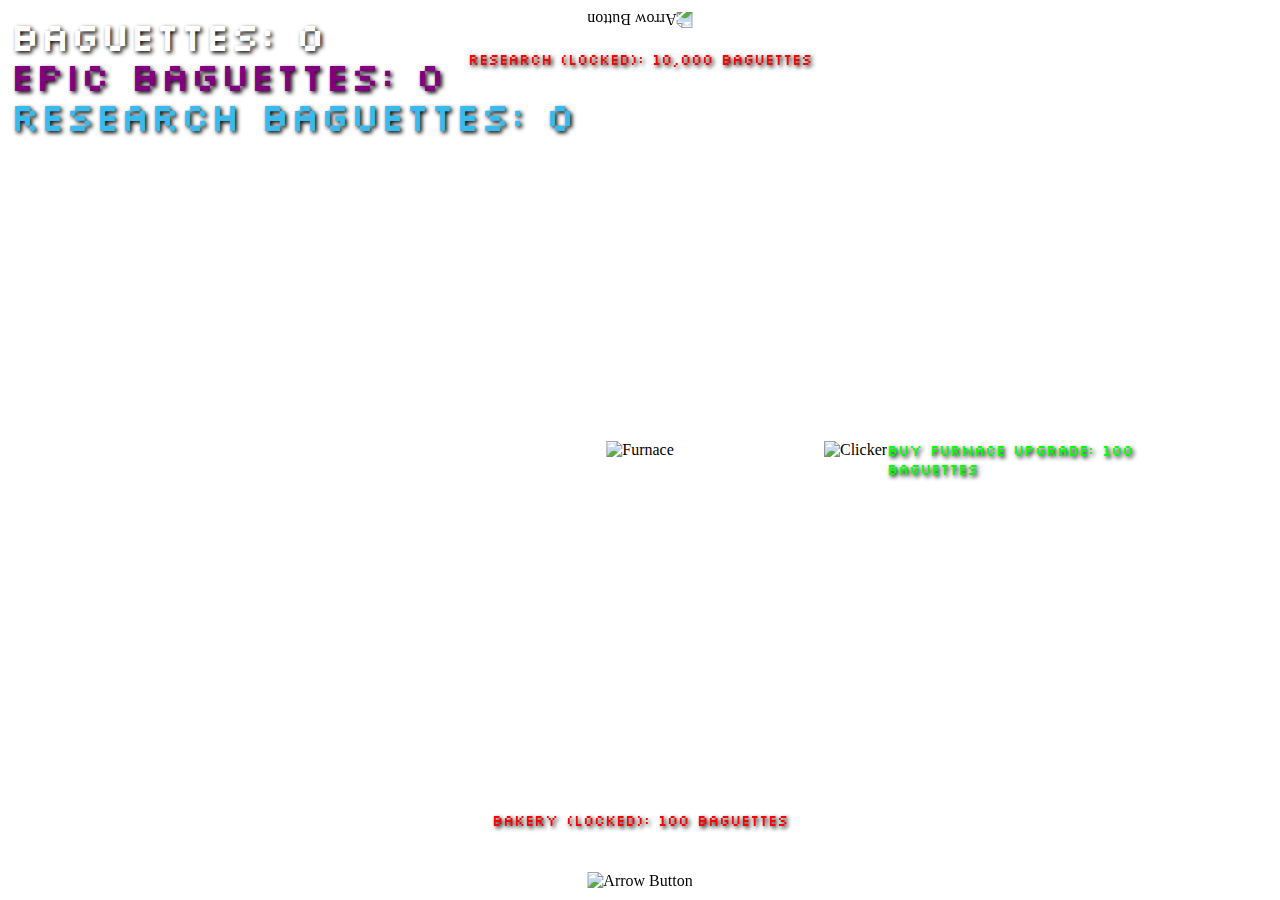
==== index.html @ 3ef78671 "Add files via upload" ====
<!DOCTYPE html>
<html lang="en">
<head>
    <meta charset="UTF-8">
    <title>Baguette Clicker</title>
    <link rel="stylesheet" href="./indexstyle.css">
    <script src="./script.js"></script>
</head>


<body onload="loadGame()">

<div class="baguette-text">Baguettes: <span id="baguette-count">0</span></div>
<div class="epicbaguette-text">Epic Baguettes: <span id="epicbaguette-count">0</span></div>
<div class="researchbaguette-text">Research Baguettes: <span id="researchbaguette-count">0</span></div>

<div class="furnace-container">
  <img src="./furnace.png" alt="Furnace" id="furnace-button" onclick="furnaceClick()">
</div>


<div class="bakery-text-container">
    <span id="bakery-locked-text"> Bakery (LOCKED): 100 Baguettes</span>
</div>

<div class="bakery-container">
    <img src="./arrowDown.png" alt="Arrow Button" id="bakery-button" onclick="goBakery()">
</div>

<div class="research-text-container">
    <span id="research-locked-text"> Research (LOCKED): 10,000 Baguettes</span>
</div>

<div class="research-container">
    <img src="./arrowDown.png" alt="Arrow Button" id="research-arrow" onclick="goResearch()">
</div>

<div class="buy-clicker-container">
    <img src="./FurnaceUpgrade.png" alt="Clicker" id="buy-clicker-button" onclick="buyFurnaceUpgrade()">
    <span class="tile-title explainer-text1" id="buy-clicker-title"> Buy Furnace Upgrade: <span id="furnace-cost">100</span> Baguettes </span>
</div>

</body>
</html>
---- indexstyle.css ----
@import url('https://fonts.googleapis.com/css2?family=Silkscreen:wght@700&display=swap');


body, h1, p {
    margin: 0;
    padding: 0;
  }
  
  /* Set tileable background image */
  body {
    background-image: url('grassTile.png');
    background-repeat: repeat; /* This ensures the background image is tileable */
  }
  
  /* Style for Baguettes Text */
  .baguette-text {
    position: absolute;
    top: 10px;
    left: 10px;
    font-size: 24px;
    color: white; /* Or any color you prefer */
    z-index: 2; /* Ensures it appears above other elements */
    font-family: 'Silkscreen', sans-serif;
    font-size: 40px;
    text-shadow: 2px 2px 4px rgba(0, 0, 0, 1);
  }

  .epicbaguette-text {
    position: absolute;
    top: 50px;
    left: 10px;
    font-size: 24px;
    color: purple; /* Or any color you prefer */
    z-index: 2; /* Ensures it appears above other elements */
    font-family: 'Silkscreen', sans-serif;
    font-size: 40px;
    text-shadow: 2px 2px 4px rgba(0, 0, 0, 1);
  }

  .researchbaguette-text {
    position: absolute;
    top: 90px;
    left: 10px;
    font-size: 24px;
    color: rgb(56, 186, 238); /* Or any color you prefer */
    z-index: 2; /* Ensures it appears above other elements */
    font-family: 'Silkscreen', sans-serif;
    font-size: 40px;
    text-shadow: 2px 2px 4px rgba(0, 0, 0, 1);
  }
  
  /* Style for Furnace Image/Button */
  .furnace-container {
    position: absolute;
    top: 50%; /* Center vertically */
    left: 50%; /* Center horizontally */
    transform: translate(-50%, -50%); /* Center the container */
  }
  
  #furnace-button {
    width: 200px; /* Adjust dimensions as needed */
    height: auto;
    cursor: pointer; /* Change cursor to indicate it's clickable */
  }

  @keyframes furnaceClick {
    0% {
      width: 200px;
    }
    50% {
      width: 225px;
    }
    100% {
      width: 200px;
    }
}

.furnaceClick {
    animation: furnaceClick 0.3s;
}

.bakery-container {
    position: fixed; /* Fixed positioning */
    bottom: 10px; /* 10px from the bottom */
    left: 50%; /* Center horizontally */
    transform: translateX(-50%); /* Center the container */
    cursor: pointer; /* Change cursor to indicate it's clickable */
  }
  
  /* Style for Arrow Button Image */
  #bakery-button {
    width: 50px; /* Adjust dimensions as needed */
    height: auto;
  }

.bakery-text-container {
    position: fixed; /* Fixed positioning */
    bottom: 70px; /* 10px from the bottom */
    left: 50%; /* Center horizontally */
    transform: translateX(-50%); /* Center the container */
    cursor: pointer; /* Change cursor to indicate it's clickable */
    font-family: 'Silkscreen', sans-serif;
}

#bakery-locked-text {
    color: red;
    font-size: 15px;
    text-shadow: 2px 2px 4px rgba(0, 0, 0, 1);
}

@keyframes cantPurchase {
    0% {
        font-size: 100%;
    }
    50% {
        font-size: 120%;
    }
    100% {
        font-size: 100%;
    }
}

.cantPurchase {
    animation: cantPurchase 0.3s;
}

.tile-title {
  color: #00ff00;
  font-family: 'Silkscreen', sans-serif;
  font-size: 15px;
  z-index: 2;
  text-shadow: 2px 2px 4px rgba(0, 0, 0, 1);
}

.buy-clicker-container {
  position: absolute; /* Fixed positioning */
  top: 50%; /* Center vertically */
  left: 80%; /* Center horizontally */
  transform: translate(-50%, -50%); /* Center the container */
  width: 400px;
  cursor: pointer; /* Change cursor to indicate it's clickable */
}

#buy-clicker-button {
  width: 100px; /* Adjust dimensions as needed */
  height: auto;
  cursor: pointer;
}

#buy-clicker-title {
  position: absolute;
}

@keyframes furnaceUpgradeClick {
  0% {
    width: 100px;
  }
  50% {
    width: 120px;
  }
  100% {
    width: 100px;
  }
}

.furnaceUpgradeClick {
  animation: furnaceUpgradeClick 0.3s;
}

.research-container {
  position: fixed; /* Fixed positioning */
  top: 10px; /* 10px from the bottom */
  left: 50%; /* Center horizontally */
  transform: translateX(-50%); /* Center the container */
}

#research-arrow {
  rotate: 180deg;
  width: 50px; /* Adjust dimensions as needed */
  height: auto;
  cursor: pointer;
}

.research-text-container {
  position: fixed; /* Fixed positioning */
  color: #00ff00;
  font-size: 15px;
  text-shadow: 2px 2px 4px rgba(0, 0, 0, 1);
  font-family: 'Silkscreen', sans-serif;
  left: 50%;
  transform: translateX(-50%);
  top: 50px;
  z-index: 2;
}

#research-locked-text {
  color: red;
  font-size: 15px;
  text-shadow: 2px 2px 4px rgba(0, 0, 0, 1);
}
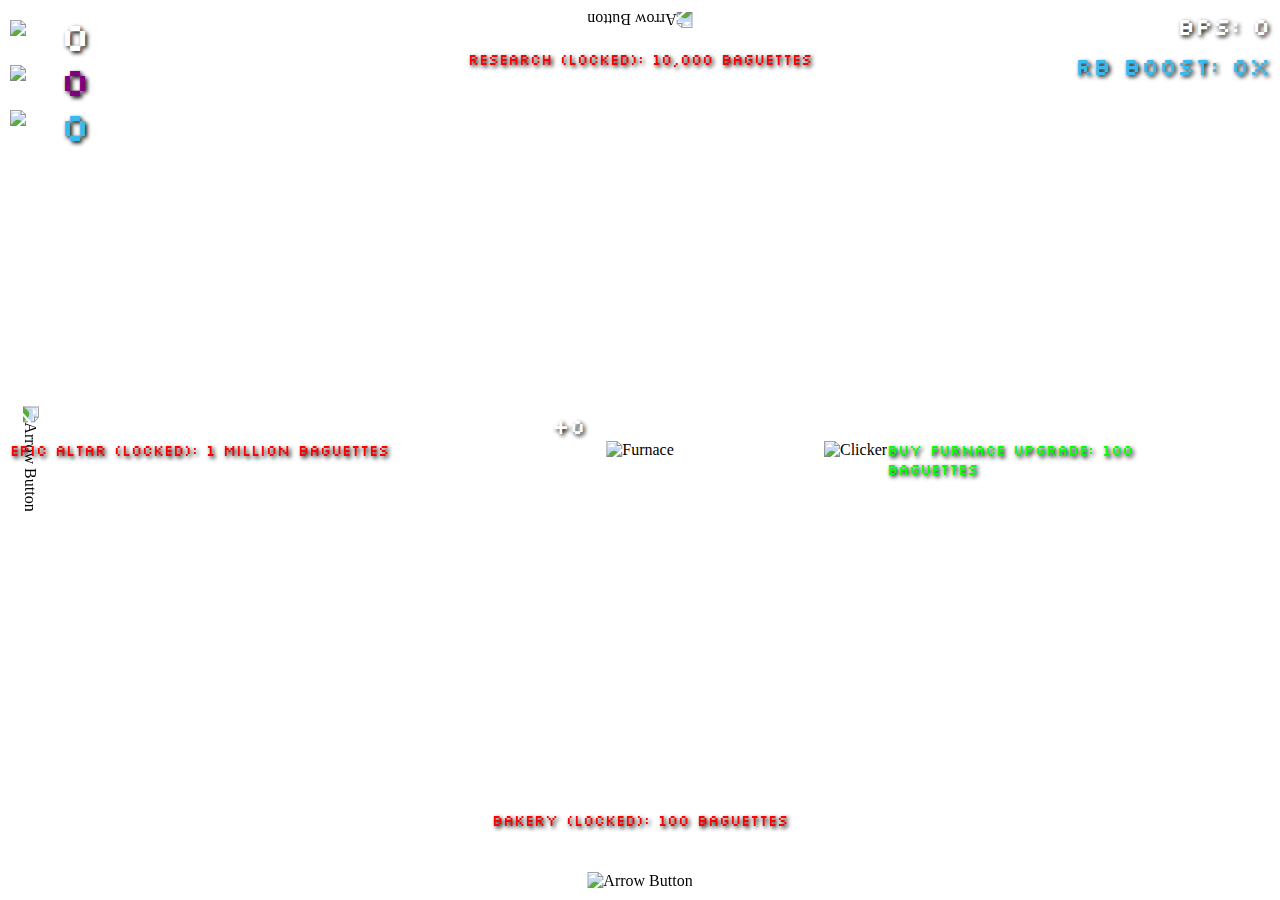
==== commit 30f10f23: "Add files via upload" ====
--- a/index.html
+++ b/index.html
@@ -10,14 +10,22 @@
 
 <body onload="loadGame()">
 
-<div class="baguette-text">Baguettes: <span id="baguette-count">0</span></div>
-<div class="epicbaguette-text">Epic Baguettes: <span id="epicbaguette-count">0</span></div>
-<div class="researchbaguette-text">Research Baguettes: <span id="researchbaguette-count">0</span></div>
+<div class="baguette-text"><span id="baguette-count">0</span></div>
+<div class="baguette-img tooltip"><img id="baguette-img" src="./baguette.png" alt="Baguette"></img><span class="tooltiptext">Baguettes</span></div>
+
+<div class="epicbaguette-text"><span id="epicbaguette-count">0</span></div>
+<div class="epicbaguette-img tooltip"><img id="epicbaguette-img" src="./epicbaguette.png" alt="EpicBaguette"></img><span class="tooltiptext">Epic Baguettes</span></div>
+
+<div class="researchbaguette-text"><span id="researchbaguette-count">0</span></div>
+<div class="researchbaguette-img tooltip"><img id="researchbaguette-img" src="./researchbaguette.png" alt="ResearchBaguette"></img><span class="tooltiptext">Research Baguettes</span></div>
+
+<div class="BPS-text">BPS: <span id="BPS-count">0</span></div>
+<div class="RBoost-text">RB Boost: <span id="RBoost-count">0</span>x</div>
 
 <div class="furnace-container">
   <img src="./furnace.png" alt="Furnace" id="furnace-button" onclick="furnaceClick()">
+  <span class="furnace-count-title">+<span id="furnace-count">0</span></span>
 </div>
-
 
 <div class="bakery-text-container">
     <span id="bakery-locked-text"> Bakery (LOCKED): 100 Baguettes</span>
@@ -35,6 +43,14 @@
     <img src="./arrowDown.png" alt="Arrow Button" id="research-arrow" onclick="goResearch()">
 </div>
 
+<div class="altar-text-container">
+    <span id="altar-locked-text"> Epic Altar (LOCKED): 1 Million Baguettes</span>
+</div>
+
+<div class="altar-container">
+    <img src="./arrowDown.png" alt="Arrow Button" id="altar-arrow" onclick="goAltar()">
+</div>
+
 <div class="buy-clicker-container">
     <img src="./FurnaceUpgrade.png" alt="Clicker" id="buy-clicker-button" onclick="buyFurnaceUpgrade()">
     <span class="tile-title explainer-text1" id="buy-clicker-title"> Buy Furnace Upgrade: <span id="furnace-cost">100</span> Baguettes </span>
--- a/indexstyle.css
+++ b/indexstyle.css
@@ -16,32 +16,103 @@
   .baguette-text {
     position: absolute;
     top: 10px;
+    left: 60px;
+    color: white; /* Or any color you prefer */
+    z-index: 2; /* Ensures it appears above other elements */
+    font-family: 'Silkscreen', sans-serif;
+    font-size: 40px;
+    text-shadow: 2px 2px 4px rgba(0, 0, 0, 1);
+  }
+
+  .baguette-img {
+    position: absolute;
+    top: 10px;
     left: 10px;
+    width: 40px;
+    height: auto;
+    color: white; /* Or any color you prefer */
+  }
+
+  #baguette-img {
+    position: absolute;
+    top: 10px;
+    width: 40px;
+    height: auto;
+    color: white; /* Or any color you prefer */
+  }
+
+  .epicbaguette-img {
+    position: absolute;
+    top: 55px;
+    left: 10px;
+    width: 35px;
+    height: auto;
+    color: white; /* Or any color you prefer */
+  }
+
+  #epicbaguette-img {
+    position: absolute;
+    top: 10px;
+    width: 40px;
+    height: auto;
+    color: white; /* Or any color you prefer */
+  }
+
+  .researchbaguette-img {
+    position: absolute;
+    top: 100px;
+    left: 10px;
+    width: 35px;
+    height: auto;
+    color: white; /* Or any color you prefer */
+  }
+
+  #researchbaguette-img {
+    position: absolute;
+    top: 10px;
+    width: 40px;
+    height: auto;
+    color: white; /* Or any color you prefer */
+  }
+
+  .BPS-text {
+    position: absolute;
+    top: 10px;
+    right: 10px;
+    color: white; /* Or any color you prefer */
+    z-index: 2; /* Ensures it appears above other elements */
+    font-family: 'Silkscreen', sans-serif;
     font-size: 24px;
-    color: white; /* Or any color you prefer */
+    text-shadow: 2px 2px 4px rgba(0, 0, 0, 1);
+  }
+
+  .RBoost-text {
+    position: absolute;
+    top: 50px;
+    right: 10px;
+    color: rgb(56, 186, 238); /* Or any color you prefer */
+    z-index: 2; /* Ensures it appears above other elements */
+    font-family: 'Silkscreen', sans-serif;
+    font-size: 24px;
+    text-shadow: 2px 2px 4px rgba(0, 0, 0, 1);
+  }
+
+
+  .epicbaguette-text {
+    position: absolute;
+    top: 55px;
+    left: 60px;
+    color: purple; /* Or any color you prefer */
     z-index: 2; /* Ensures it appears above other elements */
     font-family: 'Silkscreen', sans-serif;
     font-size: 40px;
     text-shadow: 2px 2px 4px rgba(0, 0, 0, 1);
   }
 
-  .epicbaguette-text {
-    position: absolute;
-    top: 50px;
-    left: 10px;
-    font-size: 24px;
-    color: purple; /* Or any color you prefer */
-    z-index: 2; /* Ensures it appears above other elements */
-    font-family: 'Silkscreen', sans-serif;
-    font-size: 40px;
-    text-shadow: 2px 2px 4px rgba(0, 0, 0, 1);
-  }
-
   .researchbaguette-text {
     position: absolute;
-    top: 90px;
-    left: 10px;
-    font-size: 24px;
+    top: 100px;
+    left: 60px;
     color: rgb(56, 186, 238); /* Or any color you prefer */
     z-index: 2; /* Ensures it appears above other elements */
     font-family: 'Silkscreen', sans-serif;
@@ -61,6 +132,19 @@
     width: 200px; /* Adjust dimensions as needed */
     height: auto;
     cursor: pointer; /* Change cursor to indicate it's clickable */
+  }
+
+  .furnace-count-title {
+    position: absolute;
+    bottom: 110%; /* Center vertically */
+    right: -20px;
+    color: white;/* Or any color you prefer */
+    z-index: 2; /* Ensures it appears above other elements */
+    font-family: 'Silkscreen', sans-serif;
+    font-size: 20px;
+    text-shadow: 2px 2px 4px rgba(0, 0, 0, 1);
+    text-align: center;
+    width: 250px;
   }
 
   @keyframes furnaceClick {
@@ -197,4 +281,69 @@
   color: red;
   font-size: 15px;
   text-shadow: 2px 2px 4px rgba(0, 0, 0, 1);
+}
+
+
+
+.altar-container {
+  position: fixed; /* Fixed positioning */
+  top: 50%; /* 10px from the bottom */
+  left: 30px; /* Center horizontally */
+  transform: translateX(-50%); /* Center the container */
+}
+
+#altar-arrow {
+  rotate: 90deg;
+  width: 50px; /* Adjust dimensions as needed */
+  height: auto;
+  cursor: pointer;
+}
+
+.altar-text-container {
+  position: fixed; /* Fixed positioning */
+  color: #00ff00;
+  font-size: 15px;
+  text-shadow: 2px 2px 4px rgba(0, 0, 0, 1);
+  font-family: 'Silkscreen', sans-serif;
+  top: 50%; /* 10px from the bottom */
+  left: 10px; /* Center horizontally */
+  transform: translateY(-50%); /* Center the container */
+  z-index: 2;
+}
+
+#altar-locked-text {
+  color: red;
+  font-size: 15px;
+  text-shadow: 2px 2px 4px rgba(0, 0, 0, 1);
+}
+
+
+.tooltip {
+  position: absolute;
+  display: inline-block;
+  cursor: pointer;
+}
+
+/* Style for the tooltip text */
+.tooltip .tooltiptext {
+  visibility: hidden;
+  width: 120px;
+  background-color: #333;
+  color: #fff;
+  text-align: center;
+  border-radius: 6px;
+  /*padding: 5px;*/
+  position: absolute;
+  z-index: 1;
+  top: -5px;
+  left: 150%;
+  margin-left: -60px;
+  opacity: 0;
+  transition: opacity 0.3s;
+}
+
+/* Show the tooltip text when hovering over the tooltip container */
+.tooltip:hover .tooltiptext {
+  visibility: visible;
+  opacity: 1;
 }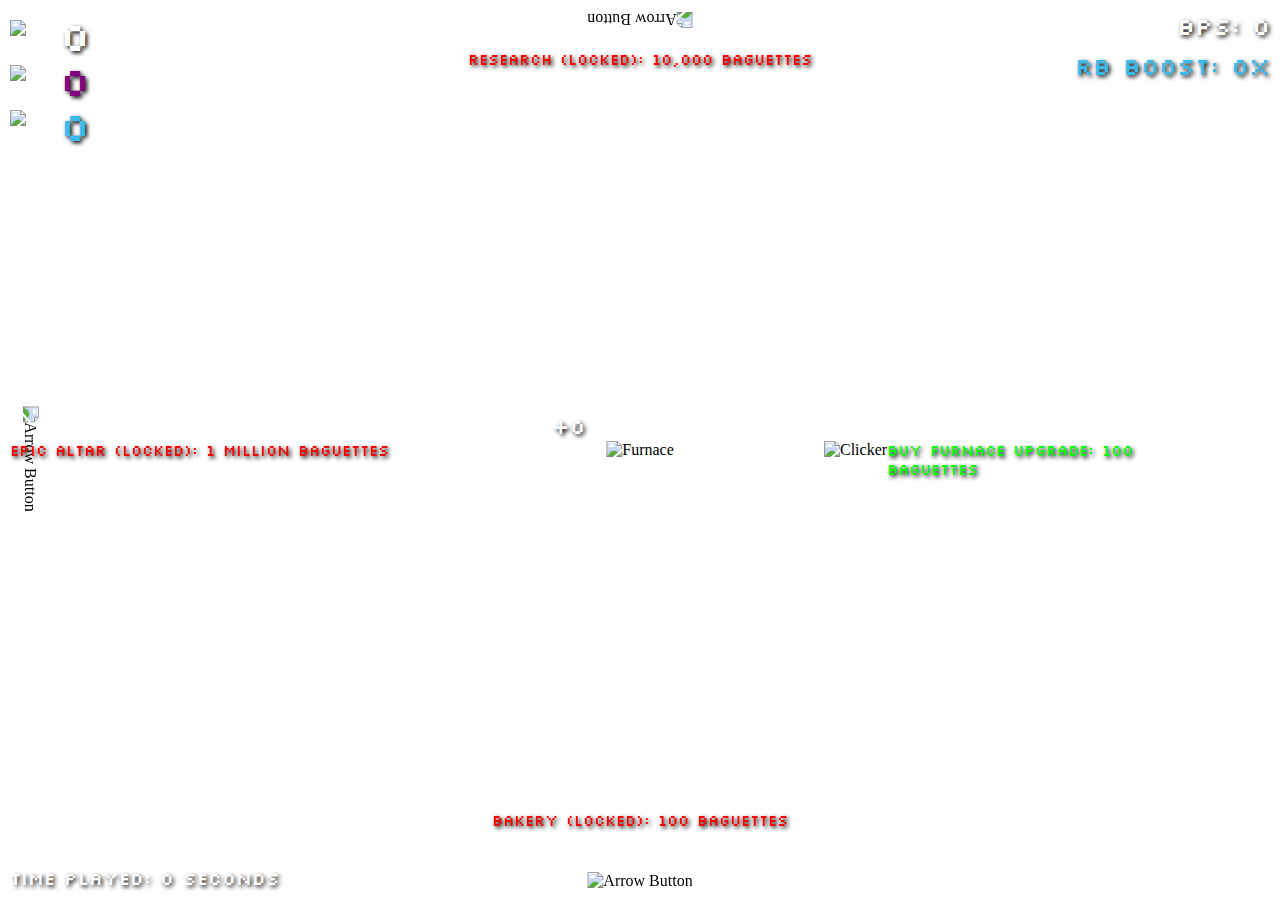
==== commit 673515d2: "Add files via upload" ====
--- a/index.html
+++ b/index.html
@@ -21,6 +21,8 @@
 
 <div class="BPS-text">BPS: <span id="BPS-count">0</span></div>
 <div class="RBoost-text">RB Boost: <span id="RBoost-count">0</span>x</div>
+
+<div class="time-text">Time Played: <span id="TP-count">0</span> seconds</div>
 
 <div class="furnace-container">
   <img src="./furnace.png" alt="Furnace" id="furnace-button" onclick="furnaceClick()">
--- a/indexstyle.css
+++ b/indexstyle.css
@@ -145,6 +145,18 @@
     text-shadow: 2px 2px 4px rgba(0, 0, 0, 1);
     text-align: center;
     width: 250px;
+  }
+
+
+  .time-text {
+    position: absolute;
+    bottom: 10px;
+    left: 10px;
+    color: white; /* Or any color you prefer */
+    z-index: 2; /* Ensures it appears above other elements */
+    font-family: 'Silkscreen', sans-serif;
+    font-size: 18px;
+    text-shadow: 2px 2px 4px rgba(0, 0, 0, 1);
   }
 
   @keyframes furnaceClick {
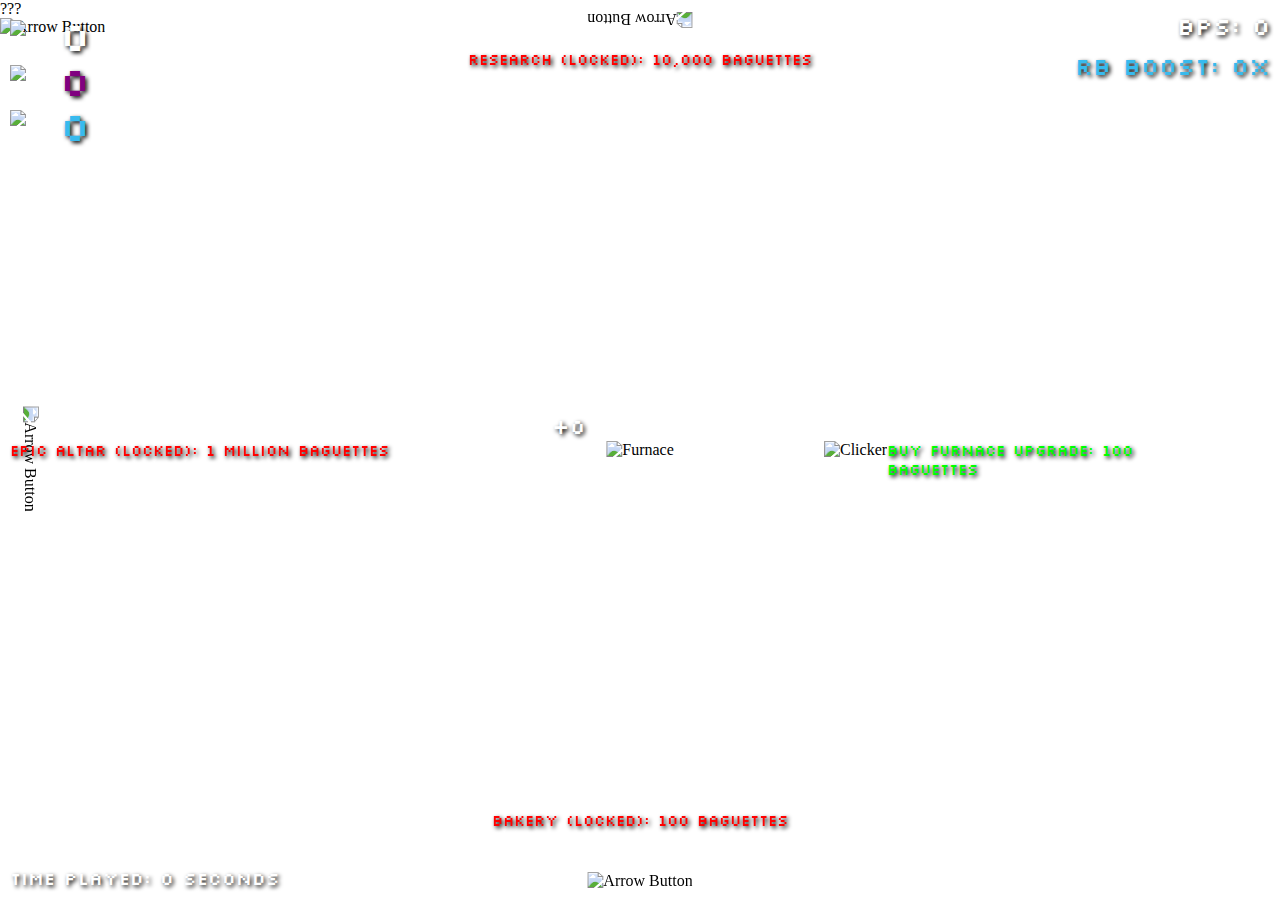
==== commit 10318176: "Add files via upload" ====
--- a/index.html
+++ b/index.html
@@ -21,6 +21,7 @@
 
 <div class="BPS-text">BPS: <span id="BPS-count">0</span></div>
 <div class="RBoost-text">RB Boost: <span id="RBoost-count">0</span>x</div>
+<div class="db-text" id="db-text">Divine Baguettes: <span id="db-total">0</span></div>
 
 <div class="time-text">Time Played: <span id="TP-count">0</span> seconds</div>
 
@@ -53,6 +54,14 @@
     <img src="./arrowDown.png" alt="Arrow Button" id="altar-arrow" onclick="goAltar()">
 </div>
 
+<div class="riddle-text-container" id="riddle-text-container">
+    <span id="riddle-text">???</span>
+</div>
+
+<div class="riddle-container" id="riddle-container">
+    <img src="./arrowDown.png" alt="Arrow Button" id="riddle-arrow" onclick="goRiddle()">
+</div>
+
 <div class="buy-clicker-container">
     <img src="./FurnaceUpgrade.png" alt="Clicker" id="buy-clicker-button" onclick="buyFurnaceUpgrade()">
     <span class="tile-title explainer-text1" id="buy-clicker-title"> Buy Furnace Upgrade: <span id="furnace-cost">100</span> Baguettes </span>
--- a/indexstyle.css
+++ b/indexstyle.css
@@ -95,6 +95,18 @@
     font-family: 'Silkscreen', sans-serif;
     font-size: 24px;
     text-shadow: 2px 2px 4px rgba(0, 0, 0, 1);
+  }
+
+  .db-text {
+    position: absolute;
+    top: 90px;
+    right: 10px;
+    color: rgb(255, 215, 0); /* Or any color you prefer */
+    z-index: 2; /* Ensures it appears above other elements */
+    font-family: 'Silkscreen', sans-serif;
+    font-size: 24px;
+    text-shadow: 2px 2px 4px rgba(0, 0, 0, 1);
+    visibility: hidden;
   }
 
 
